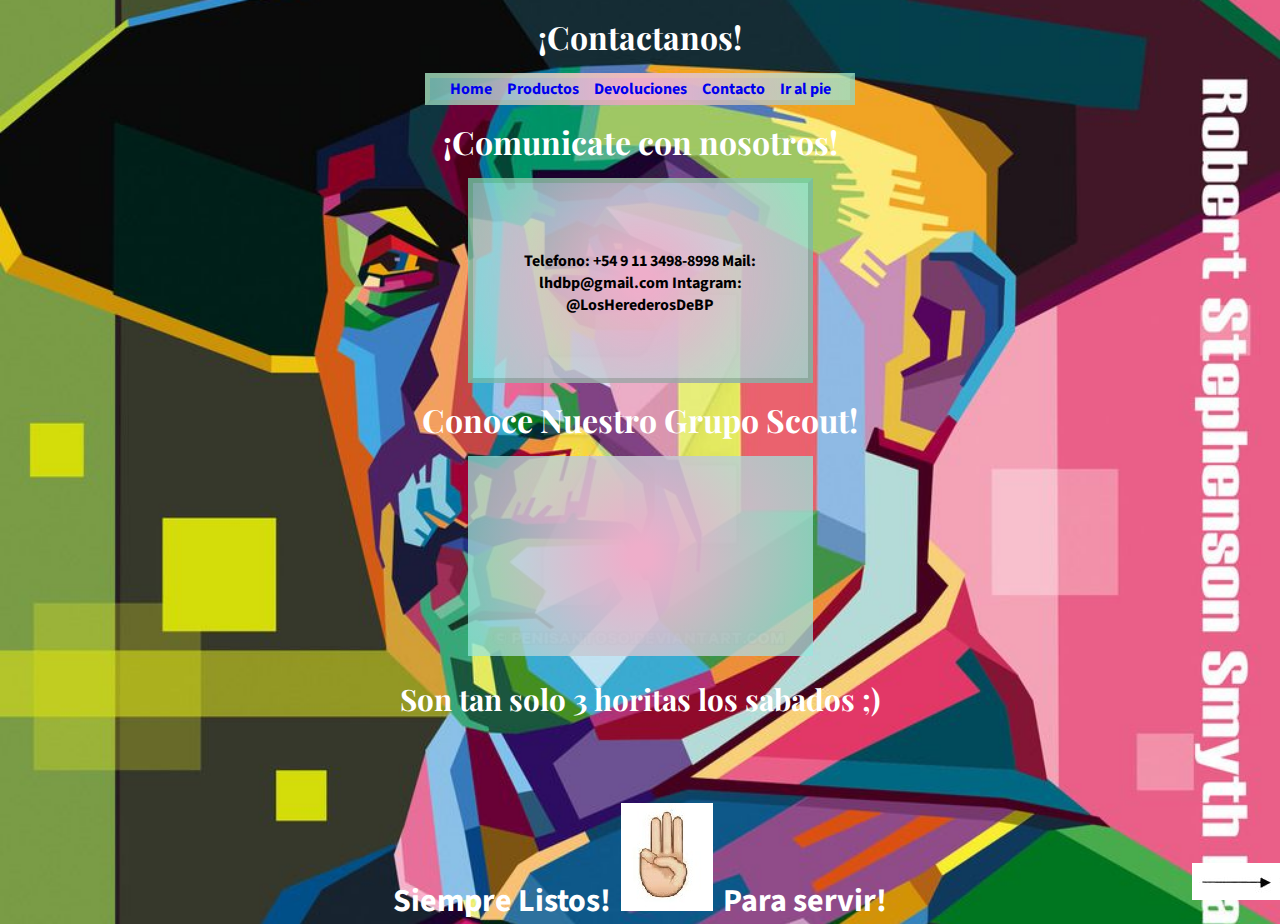
==== pages/contacto.html @ 0f2d3609 "comtinuo desde maqueteando con bootstrap" ====
<!DOCTYPE html>
<html lang="en">
<head>
    <meta charset="UTF-8">
    <meta http-equiv="X-UA-Compatible" content="IE=edge">
    <meta name="viewport" content="width=device-width, initial-scale=1.0">
    <link href="https://cdn.jsdelivr.net/npm/bootstrap@5.1.3/dist/css/bootstrap.min.css" rel="stylesheet" integrity="sha384-1BmE4kWBq78iYhFldvKuhfTAU6auU8tT94WrHftjDbrCEXSU1oBoqyl2QvZ6jIW3" crossorigin="anonymous">
    <link rel="stylesheet" href="../css/style.css">
    <link rel="preconnect" href="https://fonts.googleapis.com">
    <link rel="preconnect" href="https://fonts.gstatic.com" crossorigin>
    <link href="https://fonts.googleapis.com/css2?family=Playfair+Display&family=Source+Sans+Pro:wght@300&display=swap" rel="stylesheet">
    <meta name="viewport" content="width=device-width,initial-scale=1.0"> 
    <title>contacto</title>

</head>

<body class="ubYdev col">
    
    <header class=" col-12 encabezado"> <h1>¡Contactanos!</h1> </header>
    <nav class=" col-12 navegacion">
        <ul>
            <li> <a href="../index.html">Home</a></li>
            <li><a href="../pages/productos.html">Productos</a></li>
            <li><a href="../pages/devolucion.html">Devoluciones</a></li>
            <li><a href="../pages/contacto.html">Contacto</a></li>
            <li><a href="#pie">Ir al pie</a></li>
        </ul>
    </nav>

    
    <div class="row">

        <div class="col containerDiv">
            <h2 class="titulo col-lg-6 col-sm-12 col-xs-12">¡Comunicate con nosotros!</h2> 
            <p class="texto grande col-lg-6 col-sm-12 col-xs-12">
               Telefono: +54 9 11 3498-8998
               Mail: lhdbp@gmail.com
               Intagram: @LosHerederosDeBP
            </p>
        </div>

        <div class=" col containerDiv">
            <h2 class="titulo  col-lg-6 col-sm-12 col-xs-12">Conoce Nuestro Grupo Scout!</h2>
            <iframe class="mapa grande col-lg-6 col-sm-12 col-xs-12" src="https://www.google.com/maps/embed?pb=!1m18!1m12!1m3!1d410.2128340747241!2d-58.50672438531952!3d-34.66221109999999!2m3!1f0!2f0!3f0!3m2!1i1024!2i768!4f13.1!3m3!1m2!1s0x95bcc902e794b955%3A0x58a3b529be22c820!2sAndalgal%C3%A1%2C%20C1440ENT%20CABA!5e0!3m2!1ses-419!2sar!4v1651365472621!5m2!1ses-419!2sar" width="600" height="450" style="border:0;" allowfullscreen="" loading="lazy" referrerpolicy="no-referrer-when-downgrade"></iframe>   
        </div>

        <h3 class="titulos col-lg-12 col-sm-12 col-xs-12">Son tan solo 3 horitas los sabados ;)</h3>

    </div>
  
        <img class="footer--im" src="../assets/img/Siguiente pista.png" alt="siguiente pista">
    <footer id="pie col-12 ">
        Siempre Listos!<img class="decoracion--footer" src="../assets/img/siempre listo.jpg" alt="Siempre Listo">Para servir!
    </footer>
      
</body>
</html>
---- css/style.css ----
*{
    margin: 0;
    padding: 0;
}
a{
    text-decoration: none;
 }
 /*------------------------------------cambiosParaUsarBoostrap-----------------------------------*/
 .home{
    background-image: url(../assets/img/backgrouds/bg4.jpg);
    background-attachment: fixed;
    background-position: center;
    background-repeat: no-repeat;
    background-size: cover;
 }
 .productos{
    background-image: url(../assets/img/backgrouds/bg4.jpg);
    background-attachment: fixed;
    background-position: center;
    background-repeat: no-repeat;
    background-size: cover;
}
.ubYdev{
    background-image: url(../assets/img/backgrouds/bg4.jpg);
    background-attachment: fixed;
    background-position: center;
    background-repeat: no-repeat;
    background-size: cover;
}
.pad{
    padding-bottom: 20px;
}
.padLef{
    padding-left: 300px;
}
.medio2{
    display: flex; flex-direction: column;
    justify-content: center;

}
.containerDiv{
    padding: 0;
    margin: auto;
}

 /*----------------------------------------------------ANIMACION-----------------------------------------------------------------------------------*/
 .grande:hover{
    transform: scale(1.5)
 }
 /*------------------------------------------------------------------------------------------------------------------------------------------------*/
.encabezado{
    display: flex; flex-direction: row;
    justify-content: center;
    font-family: 'Playfair Display', serif;
    font-size: 1.0rem;
    padding: 15px;
    color: white;
 }

.titDis{
    font-family: 'Playfair Display', serif;
    font-size: 2rem;
    padding: 15px;
    color: white;
    display: flex; flex-direction: column;
    justify-content: center;
    background: radial-gradient(circle, rgba(238,174,202,1) 6%, rgba(148,233,222,0.7287289915966386) 98%);
    border: 5px outset rgba(0, 128, 0, 0.171);
 justify-content: center;
}
.prod{
    background: radial-gradient(circle, rgba(148,233,222,0.7287289915966386) 6%, rgba(238,174,202,1) 98%);
    border: 5px outset rgba(0, 128, 0, 0.171);
    display: flex; 
    flex-direction: column;
    justify-content: center;
}
#pie {
    display: flex; flex-direction: row;
    justify-content:center;
}
body {
    text-align: center;
    font-family: 'Source Sans Pro', sans-serif;
    font-weight: 700;
    font-size: 1.25rem;
}
ul li {
   display: inline;
   list-style: none;
   padding: 6px;
}
ul {
   border: 5px outset rgba(248, 240, 121, 0.171);
   margin: 0 auto;
   width: 420px;
   height:cover;
   background: radial-gradient(circle, rgba(238,174,202,1) 6%, rgba(148,233,222,0.7287289915966386) 98%);
   font-size: 1.0rem;
}
.texto {
    display: flex; flex-direction: column;
    justify-content: center;
    background: radial-gradient(circle, rgba(238,174,202,1) 6%, rgba(148,233,222,0.7287289915966386) 98%);
    border: 5px outset rgba(0, 128, 0, 0.171);
    text-align: center;
    padding-top: 5px;
    margin: 0 auto;
    width: 335px;
    height: 190px;
    font-size: 1.0rem;
}

.tamImg{
    display: flex; flex-direction: row;
    text-align: center;
    width: 300px;
}
.titulo{
   font-family: 'Playfair Display', serif;
   font-size: 2rem;
   display: flex; flex-direction: row;
   justify-content: center;
   color: white;
   margin: auto;
   padding: 15px;
}
.titulos{
    font-family: 'Playfair Display', serif;
    font-size: 1.85rem;
    padding: 15px;
    color: white;
    display: flex; flex-direction:row;
    justify-content: center;
 }
.decoracion {
   padding: 10px;
}
.decoracion--footer{
   padding-left: 10px;
   padding-right:10px;
   padding-top: 20px;
}
footer{
   font-size: 2rem;
   padding-top: 50px;
   color: white;  
}
.footer--im{
   position: fixed;
   bottom: 0;
   right: 0;
}
.mapa {
    background: radial-gradient(circle, rgba(238,174,202,1) 6%, rgba(148,233,222,0.7287289915966386) 98%);
    padding: 5px;
    margin: 0 auto;
    width: 335px;
    height: 190px;
}

@media screen and (max-width: 960px){   
    .home{ 
        background-image: url(../assets/img/backgrouds/bg2.jpg);
    }
    .productos{
        background-image: url(../assets/img/backgrouds/bg2.jpg);
    }
    .ubYdev{  
        background-image: url(../assets/img/backgrouds/bg2.jpg);
    }
  
}

@media screen and (max-width: 600px){    
     .home{
        background-image: url(../assets/img/backgrouds/bg1.jpg);
    }
    .productos{
        background-image: url(../assets/img/backgrouds/bg1.jpg);
    }
    .ubYdev{
        background-image: url(../assets/img/backgrouds/bg1.jpg);
    }
}
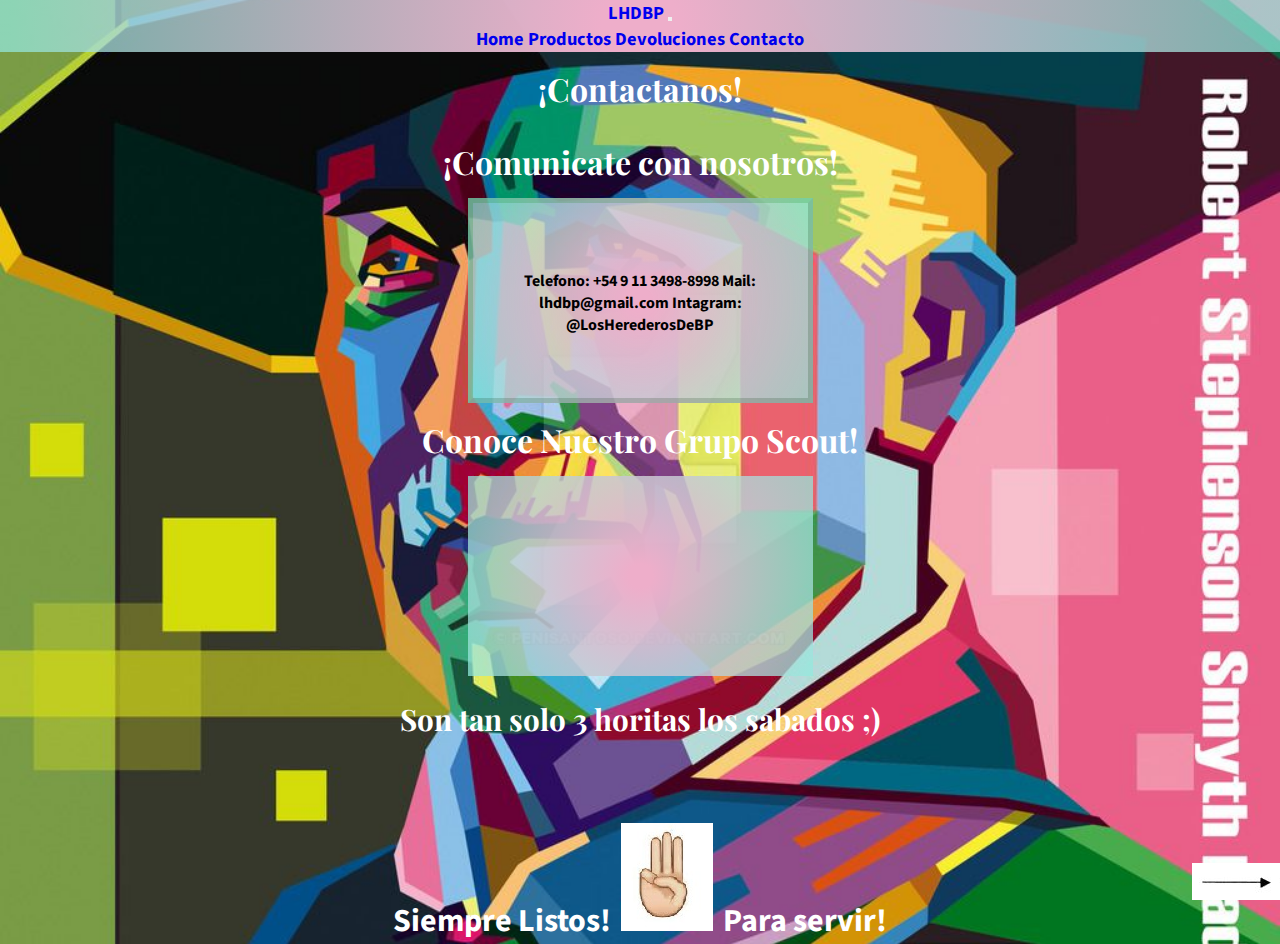
==== commit d1e16391: "agregue navBar" ====
--- a/pages/contacto.html
+++ b/pages/contacto.html
@@ -16,17 +16,24 @@
 
 <body class="ubYdev col">
     
-    <header class=" col-12 encabezado"> <h1>¡Contactanos!</h1> </header>
-    <nav class=" col-12 navegacion">
-        <ul>
-            <li> <a href="../index.html">Home</a></li>
-            <li><a href="../pages/productos.html">Productos</a></li>
-            <li><a href="../pages/devolucion.html">Devoluciones</a></li>
-            <li><a href="../pages/contacto.html">Contacto</a></li>
-            <li><a href="#pie">Ir al pie</a></li>
-        </ul>
-    </nav>
+    <nav class="navbar navbar-expand-lg navbar-light bg-light navegacion">
+        <div class="container-fluid">
+          <a class="navbar-brand" href="../index.html">LHDBP</a>
+          <button class="navbar-toggler" type="button" data-bs-toggle="collapse" data-bs-target="#navbarNavAltMarkup" aria-controls="navbarNavAltMarkup" aria-expanded="false" aria-label="Toggle navigation">
+            <span class="navbar-toggler-icon"></span>
+          </button>
+          <div class="collapse navbar-collapse" id="navbarNavAltMarkup">
+            <div class="navbar-nav">
+              <a class="nav-link active" aria-current="page" href="../index.html">Home</a>
+              <a class="nav-link" href="../pages/productos.html">Productos</a>
+              <a class="nav-link" href="../pages/devolucion.html">Devoluciones</a>
+              <a class="nav-link" href="../pages/contacto.html">Contacto</a>
+            </div>
+          </div>
+        </div>
+      </nav>
 
+      <header class=" col-12 encabezado"> <h1>¡Contactanos!</h1> </header>
     
     <div class="row">
 
@@ -52,6 +59,6 @@
     <footer id="pie col-12 ">
         Siempre Listos!<img class="decoracion--footer" src="../assets/img/siempre listo.jpg" alt="Siempre Listo">Para servir!
     </footer>
-      
+    <script src="https://cdn.jsdelivr.net/npm/bootstrap@5.1.3/dist/js/bootstrap.bundle.min.js" integrity="sha384-ka7Sk0Gln4gmtz2MlQnikT1wXgYsOg+OMhuP+IlRH9sENBO0LRn5q+8nbTov4+1p" crossorigin="anonymous"></script>      
 </body>
 </html>--- a/css/style.css
+++ b/css/style.css
@@ -28,18 +28,21 @@
     background-size: cover;
 }
 .pad{
-    padding-bottom: 20px;
-}
-.padLef{
-    padding-left: 300px;
-}
+    padding: 50px;
+}
+.mar0{
+    margin: 0 auto;
+}
+.medio1{
+    display: flex; flex-direction: row;
+    justify-content: center;
+}
+
 .medio2{
     display: flex; flex-direction: column;
     justify-content: center;
-
 }
 .containerDiv{
-    padding: 0;
     margin: auto;
 }
 
@@ -59,6 +62,8 @@
 
 .titDis{
     font-family: 'Playfair Display', serif;
+    margin-top: 8px;
+    margin-bottom: 0;
     font-size: 2rem;
     padding: 15px;
     color: white;
@@ -71,6 +76,7 @@
 .prod{
     background: radial-gradient(circle, rgba(148,233,222,0.7287289915966386) 6%, rgba(238,174,202,1) 98%);
     border: 5px outset rgba(0, 128, 0, 0.171);
+    padding: auto;
     display: flex; 
     flex-direction: column;
     justify-content: center;
@@ -98,6 +104,14 @@
    background: radial-gradient(circle, rgba(238,174,202,1) 6%, rgba(148,233,222,0.7287289915966386) 98%);
    font-size: 1.0rem;
 }
+
+.navegacion{
+    background: radial-gradient(circle, rgba(238,174,202,1) 6%, rgba(148,233,222,0.7287289915966386) 98%);
+    font-size: 1.15rem;
+    color: white;
+    margin: auto;
+}
+
 .texto {
     display: flex; flex-direction: column;
     justify-content: center;
@@ -116,6 +130,10 @@
     text-align: center;
     width: 300px;
 }
+.tamText{
+    width: 300px; 
+}
+
 .titulo{
    font-family: 'Playfair Display', serif;
    font-size: 2rem;
